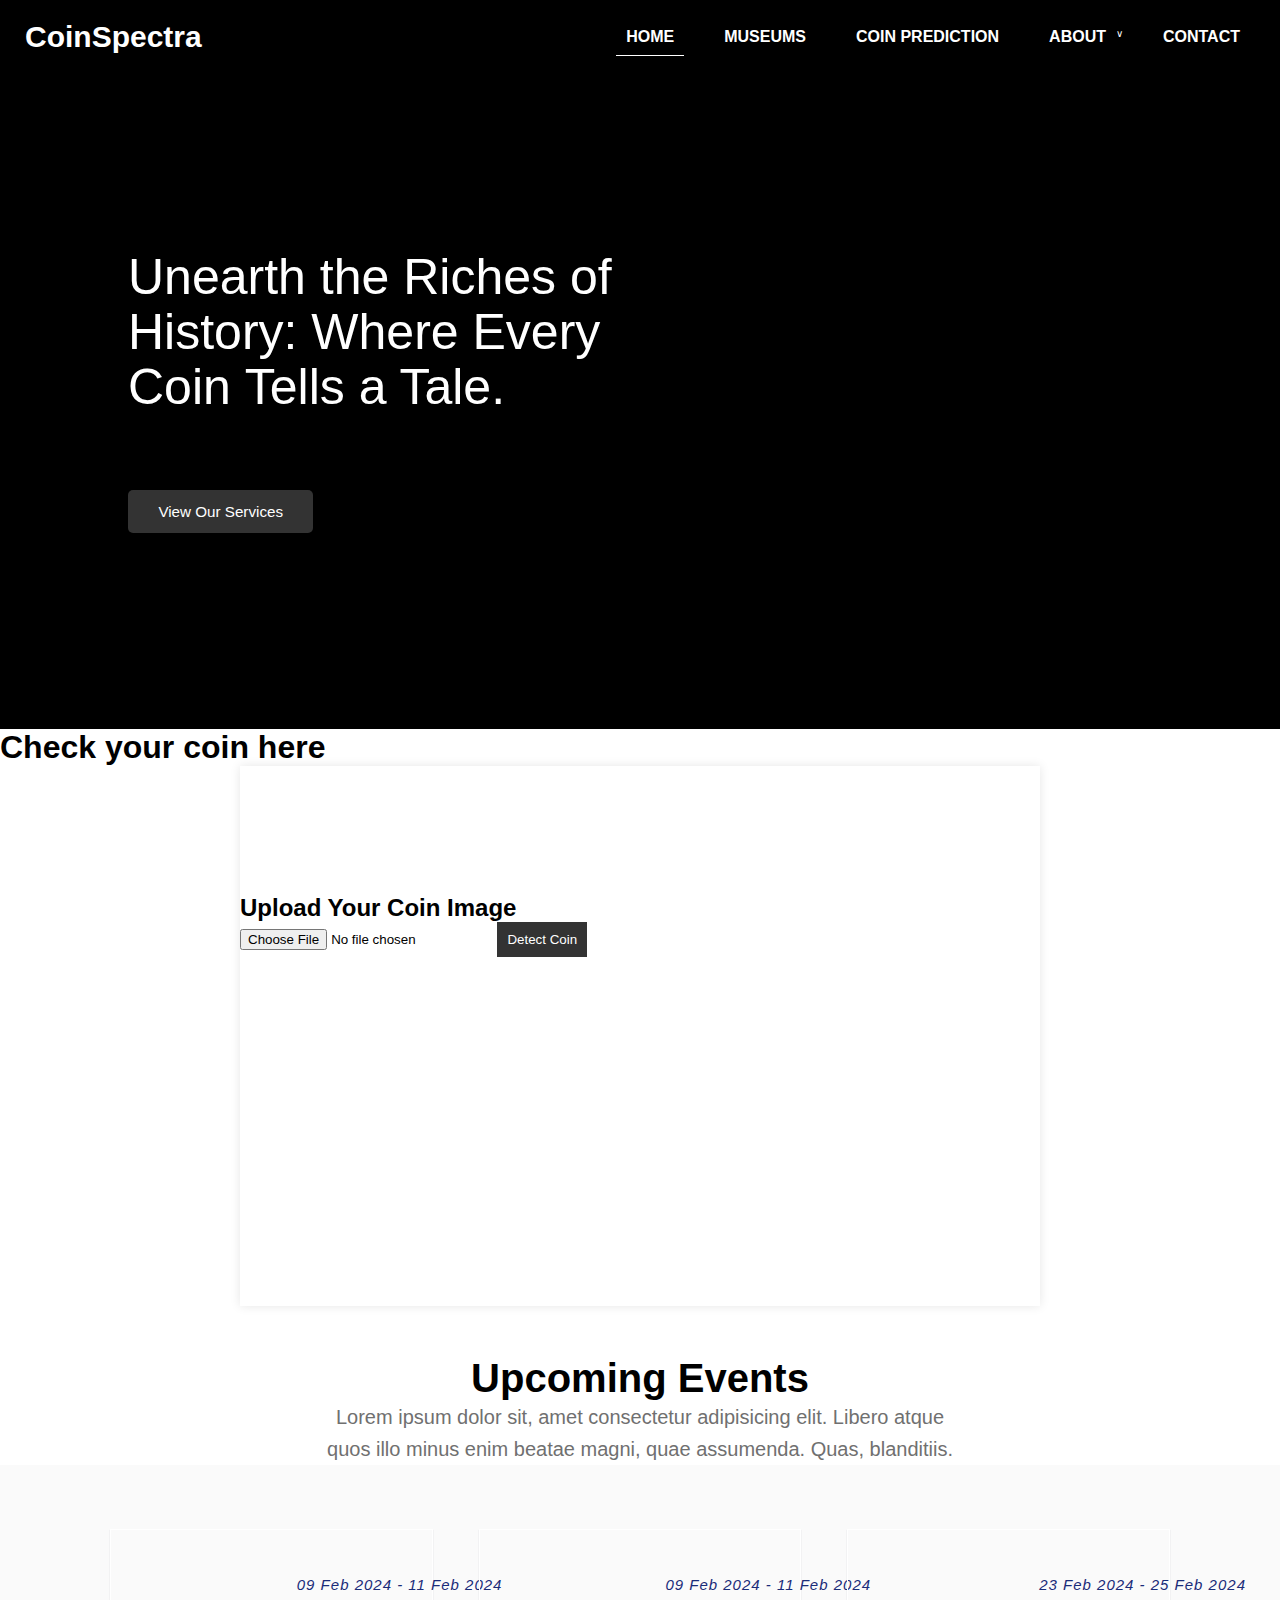
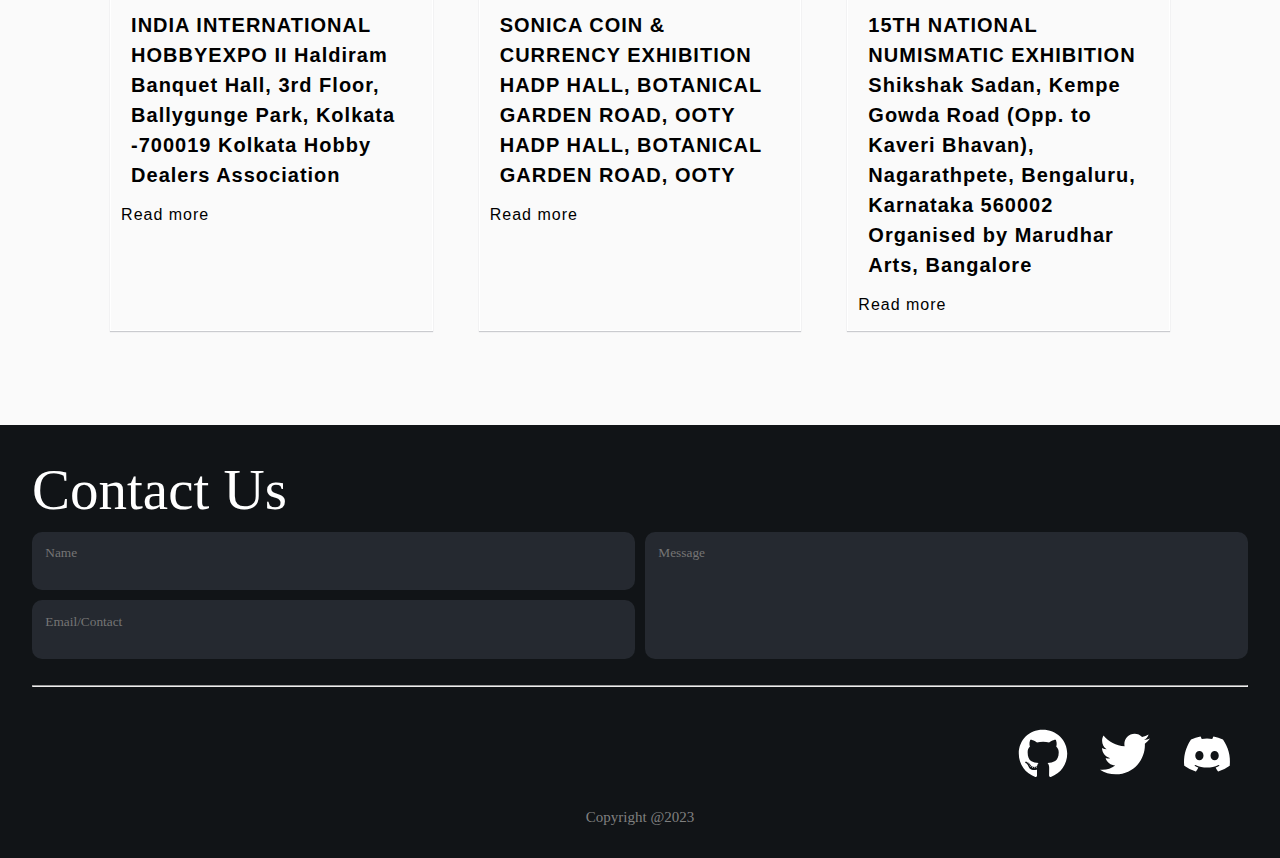
==== index.html @ 027fb4a5 "Add files via upload" ====
<!DOCTYPE html>
<html lang="en">
<head>
    <meta charset="UTF-8">
    <meta name="viewport" content="width=device-width, initial-scale=1.0">
    <title>Document</title>
   <link rel="stylesheet" href="styles.css">
  
<style>
    :root {
  --lightblk: #252930;
  --blk: #111417;
}

.header {
  font-size: 57px;
  color: white;
  font-family: Rubik Mono One;
  flex-basis: 100%;
}



.footer {
  flex-wrap: wrap;
  box-sizing: border-box;
  padding: 2em;
  gap: 10px;
  display: flex;
  bottom: 0;
  position: relative;
  width: 100%;
  background-color: var(--blk);
}

div.right {
  margin: 0;
  display: flex;
  width: 50%;
  flex-direction: row;
  gap: 10px;
  flex: 1;
}

div.left {
  flex-basis: 100%;
  margin: 0;
  display: flex;
  gap: 10px;
  width: 50%;
  flex-direction: column;
  flex: 1;
}

textarea {
  font-family: Azeret Mono;
  box-sizing: border-box;
  color: whitesmoke;
  outline: none;
  resize: none;
  border: none;
  padding: 1em;
  border-radius: 10px;
  background-color: var(--lightblk);
}

.msg {
  flex-basis: 100%;
}

div.bottom {
  min-width: 0;
  overflow-x: scroll;
  padding: 1em;
  gap: 2em;
  color: grey;
  width: 100%;
  flex-basis: 100%;
  display: flex;
}

.ftrtxt {
  flex-basis: 100%;
  font-size: 15px;
  text-align: center;
  font-family: Rubik Mono One;
  color: grey;
}

.ftrhead {
  font-size: 35px;
}

.ftrhead::after,
.ftrtxt::after {
  content: "\a";
  white-space: pre;
}

.ftrlinks {
  flex-basis: 1;
}

hr {
  margin-top: 1em;
  margin-bottom: 1em;
  flex-basis: 100%;
  color: white;
}

svg {
  fill: white;
  width: 50px;
  height: 50px;
  cursor: pointer;
  transition: 0.5s ease-in-out;
}

svg:hover {
  transform: scale(1.1);
  fill: grey;
}

::placeholder {
  font-family: Azeret Mono;
}

#start {
  margin-left: auto;
}

#end {
  margin-right: auto;
}

::-webkit-scrollbar {
  height: 5px;
  width: 2px;
}

::-webkit-scrollbar-track {
  background: none;
}

::-webkit-scrollbar-thumb {
  background: white;
  border-radius: 10px;
  height: 5px;
  width: 2px;
}

#submitbtn {
  display: none;
  border-radius: 10px;
  border: none;
  font-family: Rubik Mono One;
  font-size: 15px;
  transition: 0.5s;
}

#submitbtn:hover {
  background-color: var(--lightblk);
  color: white;
}

@keyframes slide {
  0% {
    opacity: 0;
    height: 0%;
    border-radius: 10px;
  }
  100% {
    opacity: 1;
    height: 100%;
    border-radius: 10px;
  }
}
</style>


</head>
<body>


    <section id="one">
        <nav id="nav">

            <div class="nav-logo">
                <div class="nav-heading">
                    <span href="#"><i class="fas fa-paw logo white"></i>CoinSpectra</span>

                </div>

                <!-- <div class="hamburger">
                    <a href="#"><i class="far fa-moon white "></i></a>
                    <a href="#"><i class="fas fa-bars "></i></a>

                </div> -->
            </div>

            <ul class="nav-links">

                <li><a>HOME</a></li>
                <li><a href="/museums.html">MUSEUMS</a></li>
                <li><a href="/">Coin Prediction</a></li>
                <li><a href="/about.html">ABOUT</a></li>
                <li><a href="/contact.html">CONTACT</a></li>

            </ul>


        </nav>



        <div class="content">
            <div class="text-content">
                <h1 class="white">Unearth the Riches of History: Where Every Coin <strong>Tells a Tale.</strong>
                </h1>
                <h4 class="blackish"></h4>
                <div class="two-button">
                    <button class="w-btn btn" style="color: white;">View Our Services</button>
                    
                </div>

            </div>

           

    </section>



   
 <h1>Check your coin here</h1>
            <!-- Navigation links go here -->
       
    
        <section id="upload-section">
            <h2>Upload Your Coin Image</h2>
            <input type="file" id="coinImage" accept="image/*">
            <button onclick="detectCoin()">Detect Coin</button>
        </section>
    
        <section id="coin-details">
            <h2>Coin Details</h2>
            <div id="coinImageDisplay"></div>
            <p id="coinAttributes"></p>
            <button onclick="predictPrice()">Predict Price</button>
            <p id="predictedPrice"></p>
        </section>
    
       

    <section id="seven" class="goblack">
        <div class="heading ">
            <h1>Upcoming Events</h1>
            <p class="lightblack">Lorem ipsum dolor sit, amet consectetur adipisicing elit. Libero atque quos illo minus enim beatae magni, quae assumenda. Quas, blanditiis.</p>

        </div>


        <div class="container container__bg goblack">
            <div class="info goblack">
                <span><img src="https://media.istockphoto.com/id/1404851768/photo/golden-and-shiny-ancient-roman-coins-falling-on-black-background-3d-render.jpg?s=612x612&w=0&k=20&c=PM_bo4SZBnXrCCZ1meWjH3FX_qHRxU-0fiT611WPWnU=" alt=""></span>
                <div class="info__text">
                    <pre>                                  09 Feb 2024 - 11 Feb 2024</pre>
                    <h1>INDIA INTERNATIONAL HOBBYEXPO II
                       Haldiram Banquet Hall, 3rd Floor, Ballygunge Park, Kolkata -700019
                       Kolkata Hobby Dealers Association</h1>



                       <a href="">Read more</a>
                </div>
            </div>
            <div class="info goblack">
                <span><img src="https://media.istockphoto.com/id/1404851768/photo/golden-and-shiny-ancient-roman-coins-falling-on-black-background-3d-render.jpg?s=612x612&w=0&k=20&c=PM_bo4SZBnXrCCZ1meWjH3FX_qHRxU-0fiT611WPWnU=" alt=""></span>
                <div class="info__text">
                    <pre>                                  09 Feb 2024 - 11 Feb 2024</pre>
                    <h1>SONICA COIN & CURRENCY EXHIBITION
                      
                        HADP HALL, BOTANICAL GARDEN ROAD, OOTY
                       HADP HALL, BOTANICAL GARDEN ROAD, OOTY</h1>



                 <a href="">Read more</a>
                </div>
            </div>
            <div class="info goblack">
                <span><img src="https://media.istockphoto.com/id/1404851768/photo/golden-and-shiny-ancient-roman-coins-falling-on-black-background-3d-render.jpg?s=612x612&w=0&k=20&c=PM_bo4SZBnXrCCZ1meWjH3FX_qHRxU-0fiT611WPWnU=" alt=""></span>
                <div class="info__text">
                    <pre>                                   23 Feb 2024 - 25 Feb 2024</pre>
                    <h1>15TH NATIONAL NUMISMATIC EXHIBITION
                      
                        Shikshak Sadan, Kempe Gowda Road (Opp. to Kaveri Bhavan), Nagarathpete, Bengaluru, Karnataka 560002
                       Organised by Marudhar Arts, Bangalore</h1>



                       <a href="">Read more</a>
                </div>
            </div>
        </div>

    </section>


            <div class="footer">
              <span class="header">Contact Us</span>
              <div class="left">
                <textarea placeholder="Name" class="name"></textarea>
                <textarea placeholder="Email/Contact" class="email"></textarea>
              </div>
              <div class="right">
                <textarea placeholder="Message" class="msg"></textarea>
                <button id="submitbtn">></button>
              </div>
              <hr>
              <div class="bottom">
                <div class="ftrlinks" id="start">
                  <svg xmlns="http://www.w3.org/2000/svg" height="1em" viewBox="0 0 496 512">
                    <!--! Font Awesome Free 6.4.2 by @fontawesome - https://fontawesome.com License - https://fontawesome.com/license (Commercial License) Copyright 2023 Fonticons, Inc. -->
                    <path d="M165.9 397.4c0 2-2.3 3.6-5.2 3.6-3.3.3-5.6-1.3-5.6-3.6 0-2 2.3-3.6 5.2-3.6 3-.3 5.6 1.3 5.6 3.6zm-31.1-4.5c-.7 2 1.3 4.3 4.3 4.9 2.6 1 5.6 0 6.2-2s-1.3-4.3-4.3-5.2c-2.6-.7-5.5.3-6.2 2.3zm44.2-1.7c-2.9.7-4.9 2.6-4.6 4.9.3 2 2.9 3.3 5.9 2.6 2.9-.7 4.9-2.6 4.6-4.6-.3-1.9-3-3.2-5.9-2.9zM244.8 8C106.1 8 0 113.3 0 252c0 110.9 69.8 205.8 169.5 239.2 12.8 2.3 17.3-5.6 17.3-12.1 0-6.2-.3-40.4-.3-61.4 0 0-70 15-84.7-29.8 0 0-11.4-29.1-27.8-36.6 0 0-22.9-15.7 1.6-15.4 0 0 24.9 2 38.6 25.8 21.9 38.6 58.6 27.5 72.9 20.9 2.3-16 8.8-27.1 16-33.7-55.9-6.2-112.3-14.3-112.3-110.5 0-27.5 7.6-41.3 23.6-58.9-2.6-6.5-11.1-33.3 2.6-67.9 20.9-6.5 69 27 69 27 20-5.6 41.5-8.5 62.8-8.5s42.8 2.9 62.8 8.5c0 0 48.1-33.6 69-27 13.7 34.7 5.2 61.4 2.6 67.9 16 17.7 25.8 31.5 25.8 58.9 0 96.5-58.9 104.2-114.8 110.5 9.2 7.9 17 22.9 17 46.4 0 33.7-.3 75.4-.3 83.6 0 6.5 4.6 14.4 17.3 12.1C428.2 457.8 496 362.9 496 252 496 113.3 383.5 8 244.8 8zM97.2 352.9c-1.3 1-1 3.3.7 5.2 1.6 1.6 3.9 2.3 5.2 1 1.3-1 1-3.3-.7-5.2-1.6-1.6-3.9-2.3-5.2-1zm-10.8-8.1c-.7 1.3.3 2.9 2.3 3.9 1.6 1 3.6.7 4.3-.7.7-1.3-.3-2.9-2.3-3.9-2-.6-3.6-.3-4.3.7zm32.4 35.6c-1.6 1.3-1 4.3 1.3 6.2 2.3 2.3 5.2 2.6 6.5 1 1.3-1.3.7-4.3-1.3-6.2-2.2-2.3-5.2-2.6-6.5-1zm-11.4-14.7c-1.6 1-1.6 3.6 0 5.9 1.6 2.3 4.3 3.3 5.6 2.3 1.6-1.3 1.6-3.9 0-6.2-1.4-2.3-4-3.3-5.6-2z" />
                  </svg>
                </div>
                <div class="ftrlinks">
                  <svg xmlns="http://www.w3.org/2000/svg" height="1em" viewBox="0 0 512 512">
                    <!--! Font Awesome Free 6.4.2 by @fontawesome - https://fontawesome.com License - https://fontawesome.com/license (Commercial License) Copyright 2023 Fonticons, Inc. -->
                    <path d="M459.37 151.716c.325 4.548.325 9.097.325 13.645 0 138.72-105.583 298.558-298.558 298.558-59.452 0-114.68-17.219-161.137-47.106 8.447.974 16.568 1.299 25.34 1.299 49.055 0 94.213-16.568 130.274-44.832-46.132-.975-84.792-31.188-98.112-72.772 6.498.974 12.995 1.624 19.818 1.624 9.421 0 18.843-1.3 27.614-3.573-48.081-9.747-84.143-51.98-84.143-102.985v-1.299c13.969 7.797 30.214 12.67 47.431 13.319-28.264-18.843-46.781-51.005-46.781-87.391 0-19.492 5.197-37.36 14.294-52.954 51.655 63.675 129.3 105.258 216.365 109.807-1.624-7.797-2.599-15.918-2.599-24.04 0-57.828 46.782-104.934 104.934-104.934 30.213 0 57.502 12.67 76.67 33.137 23.715-4.548 46.456-13.32 66.599-25.34-7.798 24.366-24.366 44.833-46.132 57.827 21.117-2.273 41.584-8.122 60.426-16.243-14.292 20.791-32.161 39.308-52.628 54.253z" />
                  </svg>
                </div>
                <div class="ftrlinks">
                  <svg xmlns="http://www.w3.org/2000/svg" height="1em" viewBox="0 0 640 512">
                    <!--! Font Awesome Free 6.4.2 by @fontawesome - https://fontawesome.com License - https://fontawesome.com/license (Commercial License) Copyright 2023 Fonticons, Inc. -->
                    <path d="M524.531,69.836a1.5,1.5,0,0,0-.764-.7A485.065,485.065,0,0,0,404.081,32.03a1.816,1.816,0,0,0-1.923.91,337.461,337.461,0,0,0-14.9,30.6,447.848,447.848,0,0,0-134.426,0,309.541,309.541,0,0,0-15.135-30.6,1.89,1.89,0,0,0-1.924-.91A483.689,483.689,0,0,0,116.085,69.137a1.712,1.712,0,0,0-.788.676C39.068,183.651,18.186,294.69,28.43,404.354a2.016,2.016,0,0,0,.765,1.375A487.666,487.666,0,0,0,176.02,479.918a1.9,1.9,0,0,0,2.063-.676A348.2,348.2,0,0,0,208.12,430.4a1.86,1.86,0,0,0-1.019-2.588,321.173,321.173,0,0,1-45.868-21.853,1.885,1.885,0,0,1-.185-3.126c3.082-2.309,6.166-4.711,9.109-7.137a1.819,1.819,0,0,1,1.9-.256c96.229,43.917,200.41,43.917,295.5,0a1.812,1.812,0,0,1,1.924.233c2.944,2.426,6.027,4.851,9.132,7.16a1.884,1.884,0,0,1-.162,3.126,301.407,301.407,0,0,1-45.89,21.83,1.875,1.875,0,0,0-1,2.611,391.055,391.055,0,0,0,30.014,48.815,1.864,1.864,0,0,0,2.063.7A486.048,486.048,0,0,0,610.7,405.729a1.882,1.882,0,0,0,.765-1.352C623.729,277.594,590.933,167.465,524.531,69.836ZM222.491,337.58c-28.972,0-52.844-26.587-52.844-59.239S193.056,219.1,222.491,219.1c29.665,0,53.306,26.82,52.843,59.239C275.334,310.993,251.924,337.58,222.491,337.58Zm195.38,0c-28.971,0-52.843-26.587-52.843-59.239S388.437,219.1,417.871,219.1c29.667,0,53.307,26.82,52.844,59.239C470.715,310.993,447.538,337.58,417.871,337.58Z" />
                  </svg>
                </div>
               
               
               
              </div>
              <span class="ftrtxt">Copyright @2023</span>
            </div>
    


    
    <script src="script.js"></script>
 

    <script>
        let x = document.querySelector(" .night")
        
        x.addEventListener('click', () => {
            let y = document.querySelectorAll('.goblack')







            for (let i = 0; i < y.length; i += 1) {

                y.item(i).classList.toggle("dark-mode");
            }



        })
    </script>
</body>
</html>
---- styles.css ----
* {
margin: 0;
padding: 0;
box-sizing: border-box;
list-style: none;
text-decoration: none;
font-family: "Raleway", sans-serif;
}

.container__bg {
background: #fafafa;
}


#upload-section{
    max-width: 800px;
    min-height: 60vh;
    margin:  auto;
    padding-top: 10%;
    /* padding-top: 15%;
    padding-left: 15%; */
    /* margin: 10%;
    padding: 20%; */
    /* background-color: #3a3030; */
    box-shadow: 0 0 10px rgba(0, 0, 0, 0.1);
}

input[type="file"] {
    margin-bottom: 10px;
}

button {
    background-color: #333;
    color: #fff;
    padding: 10px;
    border: none;
    cursor: pointer;
}

button:hover {
    background-color: #555;
}

#coin-details {
    display: none; /* Hide initially, show after coin detection */
}

#coinImageDisplay {
    max-width: 100%;
    height: auto;
    margin-bottom: 10px;
}

#predictedPrice {
    font-weight: bold;
}




/* color -#F85A40 */
a {
color: black;
}
.row {
display: flex;
}
.lightblack {
color: #707070;
}

.blackish {
color: rgb(255, 255, 255);
}

.column {
display: block;
flex-direction: column;
}

.redish {
color: #f85a40;
}

.white {
color: white;
}

.nav-logo {
display: flex;
justify-content: space-between;
margin: 20px 0;
}

.btn {
padding: 0.85em 2em;
border-radius: 5px;
border: none;
font-family: "Raleway", sans-serif;
font-size: 0.95rem;
cursor: pointer;
}

#one {
/* min-height:100vh;  */
/* background-image: linear-gradient(75deg, rgba(54, 46, 46, 0.64) 8%, transparent); */
/* url("https://png.pngtree.com/thumb_back/fh260/background/20230516/pngtree-some-ancient-coins-in-a-pile-on-a-table-image_2566271.jpg"); */
background: #000;
background-position: center;
background-size: cover;

} 

#nav {
display: flex;
flex-direction: column;
}
#nav ul {
text-align: center;
margin: 0px 15px;
display: none;
}

#nav ul li {
background: white;
padding: 15px;
}
#nav ul li:nth-of-type(4)::after {
content: "\2228";
color: #fff;
font-size: 10px;
vertical-align: top;
}
#nav ul li:nth-of-type(1) a {
padding-bottom: 10px;
border-bottom: 0.25px solid white;
}

#nav ul li a {
color: black;
padding: 11em 0em;
text-transform: uppercase;
font-family: "Raleway", sans-serif;
font-weight: bold;
cursor: pointer;
}
#nav ul li a:nth-of-type(3) {
color: black;
}

#nav ul li + li a:hover {
box-shadow: 1px 14px 0px -1px rgba(0, 0, 0, 0),
-1px 19px 0px -9px rgba(255, 255, 255, 1);

transition: 0.1s;
}
#nav ul li:first-child a {
color: #f85a40;
}
.nav-heading > span {
color: white;
display: flex;
gap: 10px;
align-items: center;
}

.nav-heading > span:hover {
color: #f85a40;
}

.logo:hover {
color: #f85a40;
}

.nav-links .fa-moon {
display: none;
cursor: pointer;
}

.hide {
display: none;
}

.nav-heading {
font-size: 30px;
font-family: "Raleway", sans-serif;
font-weight: bolder;
align-items: center;
display: flex;
gap: 7px;
margin-left: 15px;
}

.nav-links .search {
background: white;
border-radius: 15px;
padding: 0.5em;
border: 0.6px solid rgb(171, 162, 162);
}
.search-btn {
border: none;
background: white;
margin: 20px 0;
}

.nav-links input {
border: none;
outline: none;
}
.search-section {
background: white;
margin-top: 20px;
padding: 10px;
}

.hamburger {
display: flex;
color: white;
gap: 20px;
align-items: center;
margin-right: 10px;
}
.hamburger .fa-bars {
padding: 0.5em;
background: #f85a40;
color: #fff;
border-radius: 3px;
}
.content {
padding-left: 5%;
}

.text-content {
display: flex;
flex-direction: column;
margin: 0 auto;

padding: 11rem 0;
}
.text-content > h1 {
width: 440px;
font-size: 38px;
font-weight: 300;
font-family: "Raleway", sans-serif;
margin-bottom: 20px;
line-height: 55px;
}

.text-content > h4 {
font-size: 1.15rem;
letter-spacing: 0.35px;
font-weight: lighter;
font-family: "Raleway", sans-serif;
margin-bottom: 55px;
}
.two-button {
display: flex;
gap: 10px;
margin-bottom: 20px;
}

.w-btn {
color: #1a2c79;
}
.w-btn:hover {
background: transparent;
color: white;
border: 0.55px solid white;
transition: 0.55s;
}
.t-btn {
background: transparent;
border: 0.55px solid white;
color: white;
}
.t-btn:hover {
color: black;
background: white;
border: none;
transition: 0.55s;
}

.new-nav {
position: fixed;
width: 100vw;
z-index: 10 !important;
background: #fff;
}

/* 
=======
half half half
=======
*/
#one-half {
padding: 7% 3% 7% 3%;
font-family: "Raleway", sans-serif;
}
#one-half span > img {
width: 100%;
}
.half__text > h1 {
padding: 20px 0px;
font-size: 30px;
font-weight: 600;
}

.half__text p {
line-height: 25px;
font-size: 17px;
color: #707070;
}

.half__boxes {
display: flex;
gap: 40px;
}
.box > h2 {
font-family: "Roboto", sans-serif;
font-size: 20px;
padding: 0px 0px 15px 0px;
}
.box > p {
font-size: 16px;
letter-spacing: 1px;
color: #707070;
}
.box span > i {
color: #f85a40;
font-size: 35px;
padding: 25px 0px 10px 0px;
}

/* 
=======
heading
=======
*/

.heading {
text-align: center;
font-family: "Raleway", sans-serif;

font-size: 1.75rem;
}
/* .heading>p{
margin: 0 auto;
max-width: 445px;

} */

.black {
color: black;
}

/* 
=======
two
======= 
*/

.info span > img {
width: 100%;
}

.container {
padding: 10%;
}

.info {
text-align: start;
line-height: 30px;
letter-spacing: 1px;

box-shadow: 0 1px 1px 0 rgb(10 16 34 / 20%);

font-family: "Raleway", sans-serif;

border: 0.25px solid #fff;
}

.info__text h1 {
font-weight: 600;
font-size: 20px;
padding: 10px;
}

.info__text p {
padding: 10px;
color: #707070;
}

.info__text h5 {
color: #f85a40;
padding: 10px;
}

.info:hover {
box-shadow: 0 30px 30px rgba(0, 0, 0, 0.5);
}

.info span > img {
width: 100%;
}

.info__text {
padding: 10px;
}

.info__text > p {
line-height: 20px;
}

.info {
margin-bottom: 30px;
}

/*
============
four four four
============
*/
#four {
padding: 15px;
}
#four article h1 {
font-size: 30px;
font-family: "Raleway", sans-serif;
font-weight: 600;
}

#four article p {
margin-top: 20px;
font-size: 16px;
line-height: 28px;
letter-spacing: 0.4px;
color: #707070;
font-family: "Raleway", sans-serif;
text-align: justify;
}

.article__icon {
display: flex;
gap: 70px;
margin: 40px 0px;
}

.customer__info span > i {
color: #1a2c79;

font-size: 25px;
}

.customer__info span {
font-weight: bold;
font-size: 25px;
}
.some__info {
display: flex;

gap: 30px;
}
.some__info img {
border-radius: 50%;
}

.some__info p {
color: #707070;
font-size: 17px;
letter-spacing: 0.4px;
line-height: 24px;
}
.four__text > h1 {
font-size: 70px;
font-weight: 300;
color: #1a2c79;
height: 30px;
}

.four__text > p {
font-size: 15.55px;
}
.four__text > h4 {
margin: 20px 0px;
color: #1a2c79;
}

/* five five five five */

#five {
padding: 0px 20px 0px 20px;
}
.dog__image {
display: flex;
justify-content: center;
}

.dog__box {
padding: 20px 0px;
}

.dog__box span > i {
font-size: 22px;
padding: 10px 0px;
color: #f85a40;
}

.dog__box h4 {
font-size: 20px;
font-weight: 600;
padding: 10px 0px;
}

.dog__box p {
color: #707070;
}
#six {
background: url(https://png.pngtree.com/background/20230625/original/pngtree-illustration-of-chinese-festival-elements-featuring-3d-rendered-ancient-gold-coins-picture-image_4054786.jpg);
background-position: top;
background-attachment: fixed;
color: white;
padding: 80px 3%;
}

#six h1 {
font-size: 33px;
font-weight: 600;
line-height: 45px;
letter-spacing: 1px;
margin: 20px 0 20px 0;
}

/* seven seven seven */

#seven .info h5 {
color: #1a2c79;
}

#seven pre {
color: #1a2c79;
font-style: italic;
font-weight: 500;
font-size: 15px;
}
#seven {
padding-top: 50px;
}

/* eight eight eight */

#eight {
background: #060606;
color: #fff;
padding: 90px 3%;
}

/* #eight span>i::after{
content: "Dogs Care";
margin-left: 10px;
cursor: pointer;





}
.dog__care span>i{

}
.dog__care span>i:hover {
color: #F85A40;
}


.dog__care span>i:hover::after {
color: #F85A40;
font-size: 20px;
transition: 1s;



} */

.dog__care span {
font-size: 27px;
font-family: "Raleway", sans-serif;
font-weight: 600;
}

.dog__care span > i {
color: #f85a40;
margin-right: 7px;
font-size: 30px;
}
.dog__care p {
width: 90%;
color: #f4f4f4ce;
line-height: 29px;
margin: 20px 0px;
}
.categories {
display: flex;
gap: 90px;
}
.dog__categories {
margin-bottom: 20px;
}
.dog__categories > h3 {
margin: 0px 0px 30px 0px;
}
.categories ul li {
line-height: 30px;
font-size: 1rem;
color: #f4f4f4ce;
}

.newsletter > h3 + h3 {
margin: 20px 0px;
}
.newsletter span {
display: flex;
padding-bottom: 20px;
}

.newsletter span > input {
padding: 15px 180px 15px 0px;
}

.newsletter span > button {
padding: 15px 50px;
background: #f85a40;
color: #fff;
font-size: 20px;
}
.newsletter {
margin-bottom: 55px;
}
.footer__container {
border-bottom: 0.15px solid #707070;
}

.copyright > p {
margin: 20px 0px;
text-align: center;
font-size: 14px;
line-height: 27px;
}

.copyright p > strong {
color: #f85a40;
}
.copyright p > strong:hover {
color: #fff;
border-bottom: 0.25px solid #fff;
transition: 1.75s;
}

.share {
justify-content: center;
display: flex;
}

.share div {
border-radius: 25px;
background: #222222;
width: 35px;
height: 35px;
margin-right: 10px;
align-items: center;
display: flex;
justify-content: center;
}
.share div:hover {
background: #fafafa;
color: #f85a40;
transition: 0.75s;
cursor:pointer;
}
.dark-mode {
/* filter: invert(1) hue-rotate(180deg); */
background: #222222;
color: white;
}

/* gallery gallery gallery gallery */

.first__row span > img {
width: 100%;
height: auto;
max-width: 275px;
position: relative;
cursor: pointer;
}
.first__row span,
.second__row span {
position: relative;
}
/* .first__row span::before,
.second__row span::before {
content: '';
position: absolute;
top:0;
left:0;
width: 50%;
height: 100%;
background: rgba(255,255,255,.1);
overflow: hidden;


} */
.first__row span::after,
.second__row span::after {
content: "";
position: absolute;
top: 0;
left: 0%;
width: 30%;
height: 100%;
background: linear-gradient(
90deg,
transparent,
rgba(255, 255, 255, 0.4),
transparent
);
transition: 0.5s;
}

.first__row span:hover::after,
.second__row span:hover::after {
content: "";
position: absolute;
left: 100%;
display: inline;
}
.gallery__container {
max-width: 1170px;
font-size: 0;
margin: 0 auto;
padding: 40px 3% 0px 3%;
}
.first__column {
width: 25%;
font-size: 0;
}

.first__column span > img {
width: 100%;
height: auto;
max-width: 275px;
}

.big__image {
width: 50%;
}
.second__row span > img {
width: 100%;
height: auto;
max-width: 540px;
}

@media screen and (min-width: 995px) {
#nav {
display: flex;
flex-direction: row;
justify-content: space-between;
align-items: center;
}
#nav ul {
display: flex !important;
}
#nav ul li {
background: none;
}
.search-section {
background: none;
}
#nav ul li a {
padding: 0px 10px;
color: #fff;
font-size: medium;
font-weight: bold;
font-family: "Roboto", sans-serif;
}

#nav ul li:first-child a {
color: #fff;
}

.hamburger {
display: none;
}
.nav-links {
align-items: center;
}
.nav-links .fa-moon {
display: inherit;
color: #fff;
margin-left: 20px;
font-size: 1.55rem;
}
.search-section {
margin-top: 0;
}
.content {
padding-left: 10%;
}

.text-content > h1 {
width: 540px;
font-size: 50px;
font-weight: 300;
font-family: "Raleway", sans-serif;
margin-bottom: 20px;
line-height: 55px;
}
.black {
color: black;
}

.black2 {
color: black;
}

/* 
=====
two
==== 
*/

.heading {
width: 50%;
margin: 0 auto;
font-size: 20px;
}

.heading > h1 {
line-height: 45px;
}

.heading > p {
line-height: 32px;
}

.container {
flex-wrap: wrap;
display: flex;

justify-content: space-evenly;

padding: 5%;
}

.info {
text-align: start;
line-height: 30px;
letter-spacing: 1px;

width: 28%;
box-shadow: 0 1px 1px 0 rgb(10 16 34 / 20%);

font-family: "Raleway", sans-serif;
}

/* 
======
half
======
*/

#one-half {
display: flex;

justify-content: center;
}
.half-content {
width: 40%;
}

.half__boxes {
width: 100%;
}
#one-half span > img {
width: 90%;
margin-left: auto;
}

.half__text > h1 {
font-size: 37px;
font-weight: 600;
}

/*
======== 
four four four 
========*/
#four {
display: flex;
gap: 90px;
padding: 10%;
}

/* five five five */
#five {
display: flex;
padding: 10%;
align-items: center;
}

.dog__image {
min-width: 200px;
height: 400px;
}

/* eight eight eight */

.footer__container {
display: flex;
}
.newsletter,
.dog__categories {
width: 30%;
}
.dog__care {
width: 30%;
}

/* eight eight */
.newsletter span > button {
padding: 10px 30px;
}

#eight {
padding: 90px 10%;
}

ul.nav-ul {
display: none;
color: white;
}
}

@media screen and (min-width: 575px) {
/* five five five */
.dog__boxes {
display: flex;
padding: 0 10% 0 10%;
}

/* six six six  */

#six h1 {
max-width: 700px;
font-size: 40px;
}
#six {
padding-left: 10%;
}

/* eight eight eight */

.copyright > p {
margin-top: 20px;
text-align: start;
}
.copyright {
display: flex;
align-items: center;
justify-content: space-between;
}
}
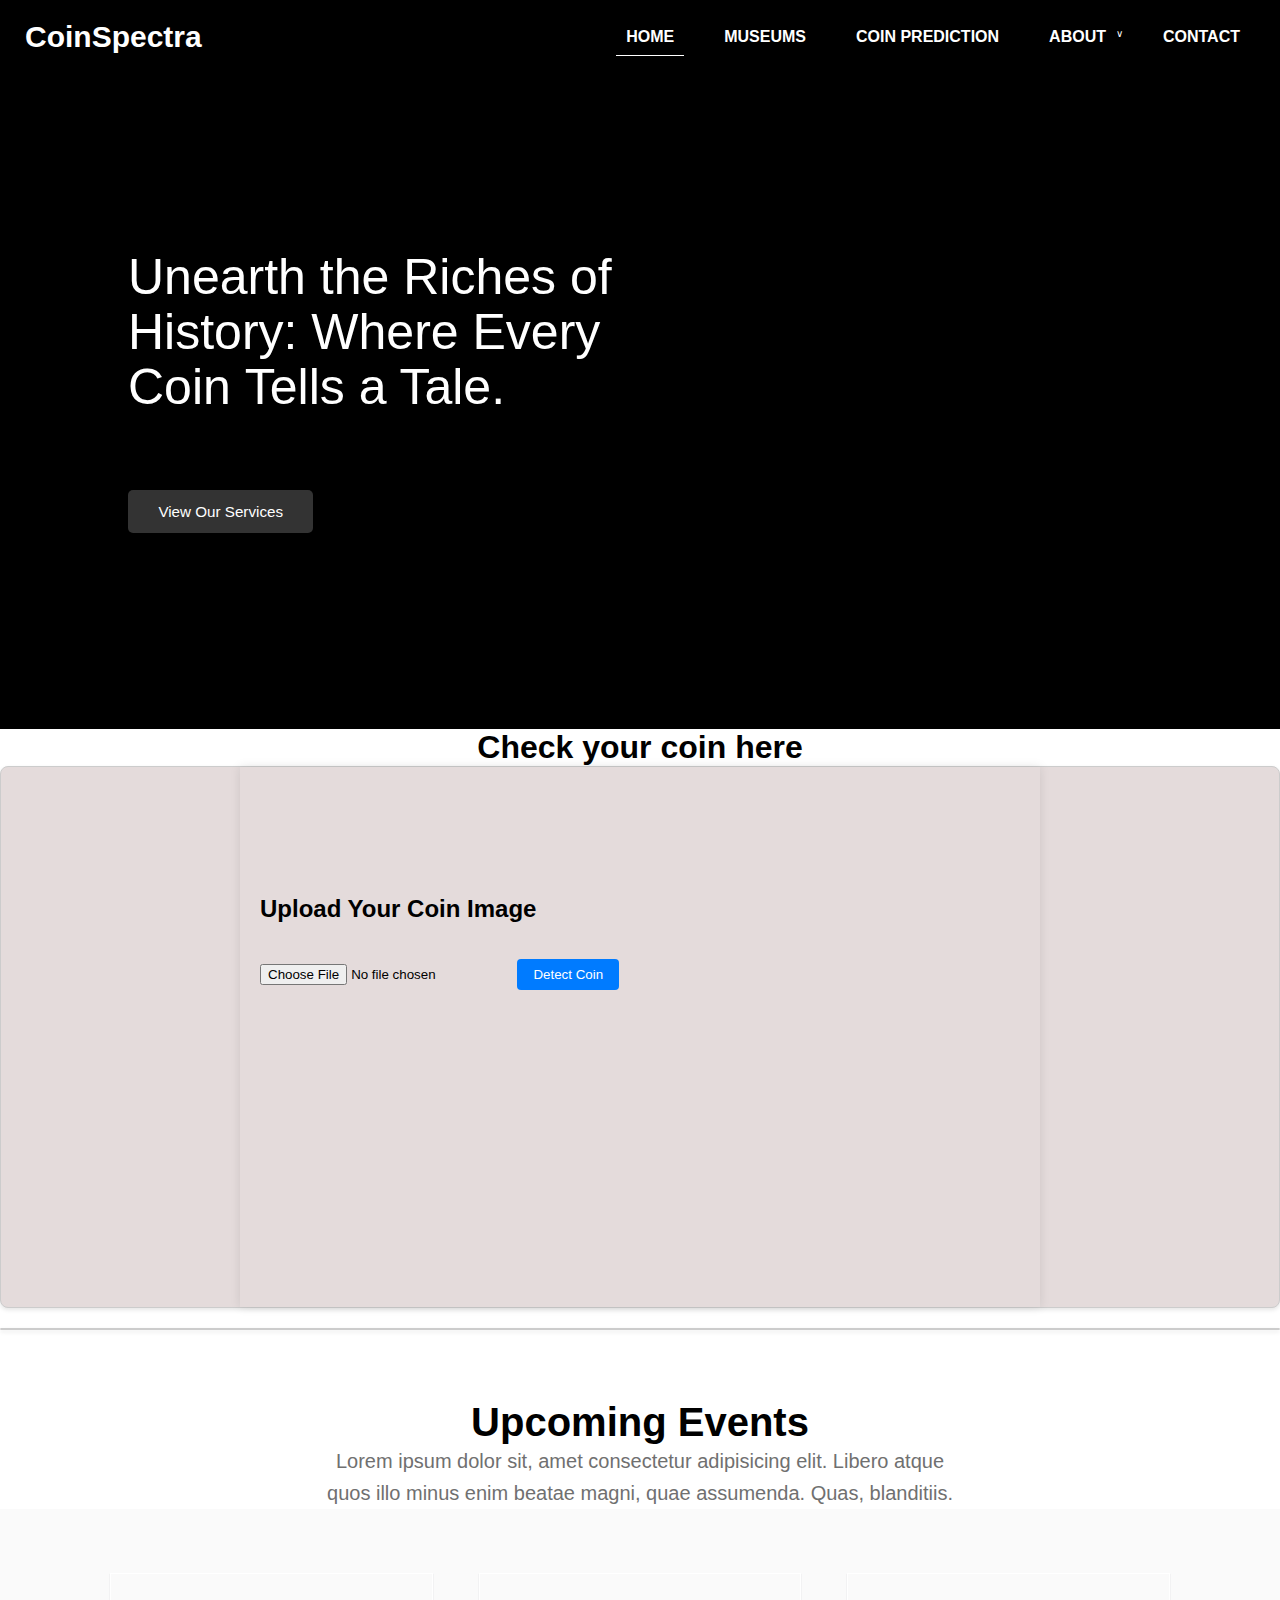
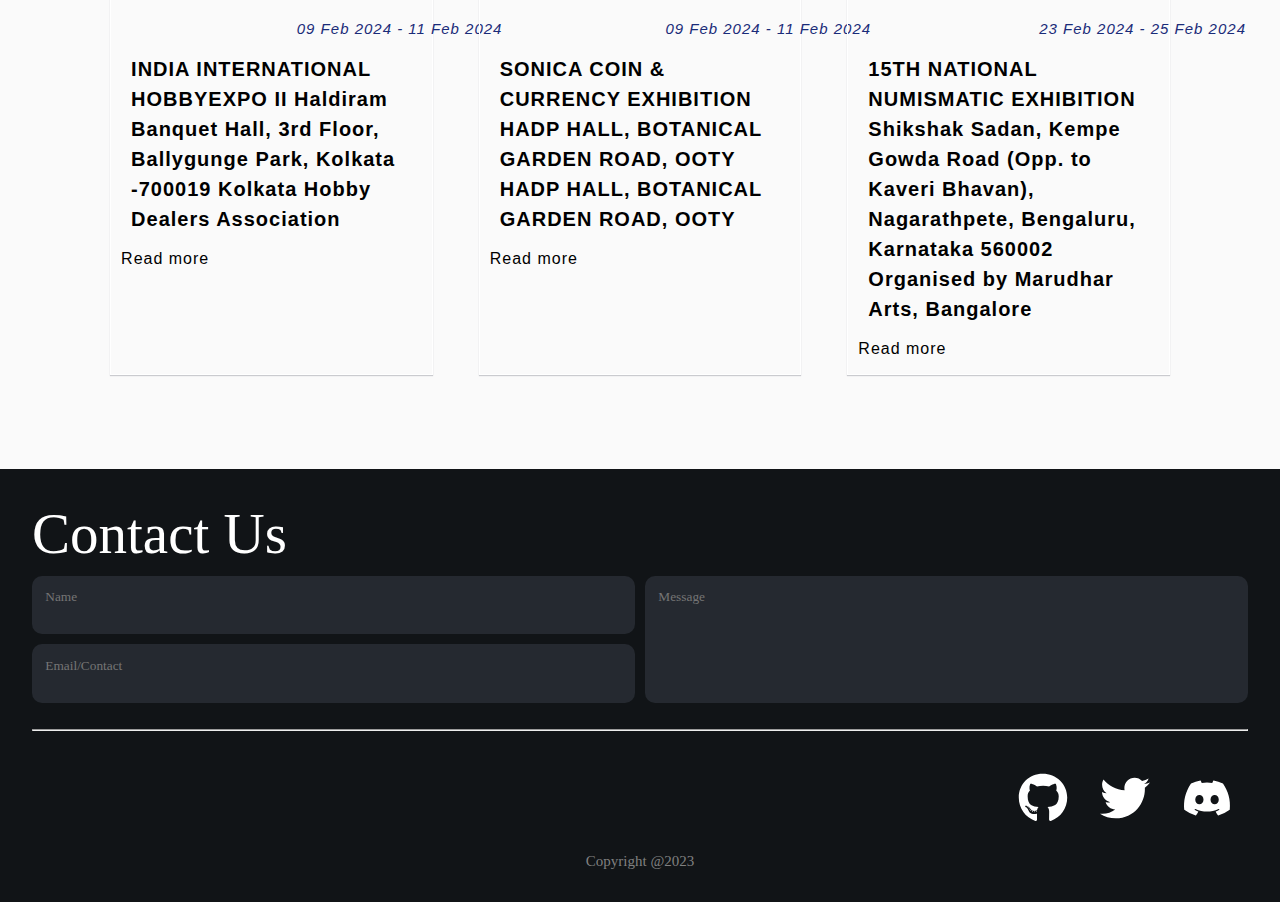
==== commit 1452f707: "Update index.html" ====
--- a/index.html
+++ b/index.html
@@ -175,6 +175,42 @@
     border-radius: 10px;
   }
 }
+
+
+.card {
+    border: 1px solid #ccc;
+    border-radius: 8px;
+    box-shadow: 0 2px 4px rgba(0, 0, 0, 0.1);
+    margin-bottom: 20px;
+    background: #e4dbdb;
+}
+
+.card-section {
+    padding: 20px;
+}
+
+.card-section h2 {
+    margin-top: 0;
+}
+
+.card-section input[type="file"],
+.card-section button {
+    margin-bottom: 10px;
+}
+
+.card-section button {
+    background-color: #007bff;
+    color: #fff;
+    border: none;
+    padding: 8px 16px;
+    border-radius: 4px;
+    cursor: pointer;
+}
+
+.card-section button:hover {
+    background-color: #0056b3;
+}
+
 </style>
 
 
@@ -232,11 +268,11 @@
 
 
    
- <h1>Check your coin here</h1>
+ <h1 style="text-align: center;">Check your coin here</h1>
             <!-- Navigation links go here -->
        
     
-        <section id="upload-section">
+        <!-- <section id="upload-section">
             <h2>Upload Your Coin Image</h2>
             <input type="file" id="coinImage" accept="image/*">
             <button onclick="detectCoin()">Detect Coin</button>
@@ -249,7 +285,26 @@
             <button onclick="predictPrice()">Predict Price</button>
             <p id="predictedPrice"></p>
         </section>
-    
+     -->
+     <div class="card">
+      <section id="upload-section" class="card-section">
+          <h2>Upload Your Coin Image</h2>
+          <br><br>
+          <input type="file" id="coinImage" accept="image/*">
+          <button onclick="detectCoin()">Detect Coin</button>
+      </section>
+  </div>
+  
+  <div class="card">
+      <section id="coin-details" class="card-section">
+          <h2>Coin Details</h2>
+          <div id="coinImageDisplay"></div>
+          <p id="coinAttributes"></p>
+          <button onclick="predictPrice()">Predict Price</button>
+          <p id="predictedPrice"></p>
+      </section>
+  </div>
+  
        
 
     <section id="seven" class="goblack">
@@ -372,4 +427,4 @@
         })
     </script>
 </body>
-</html>+</html>
